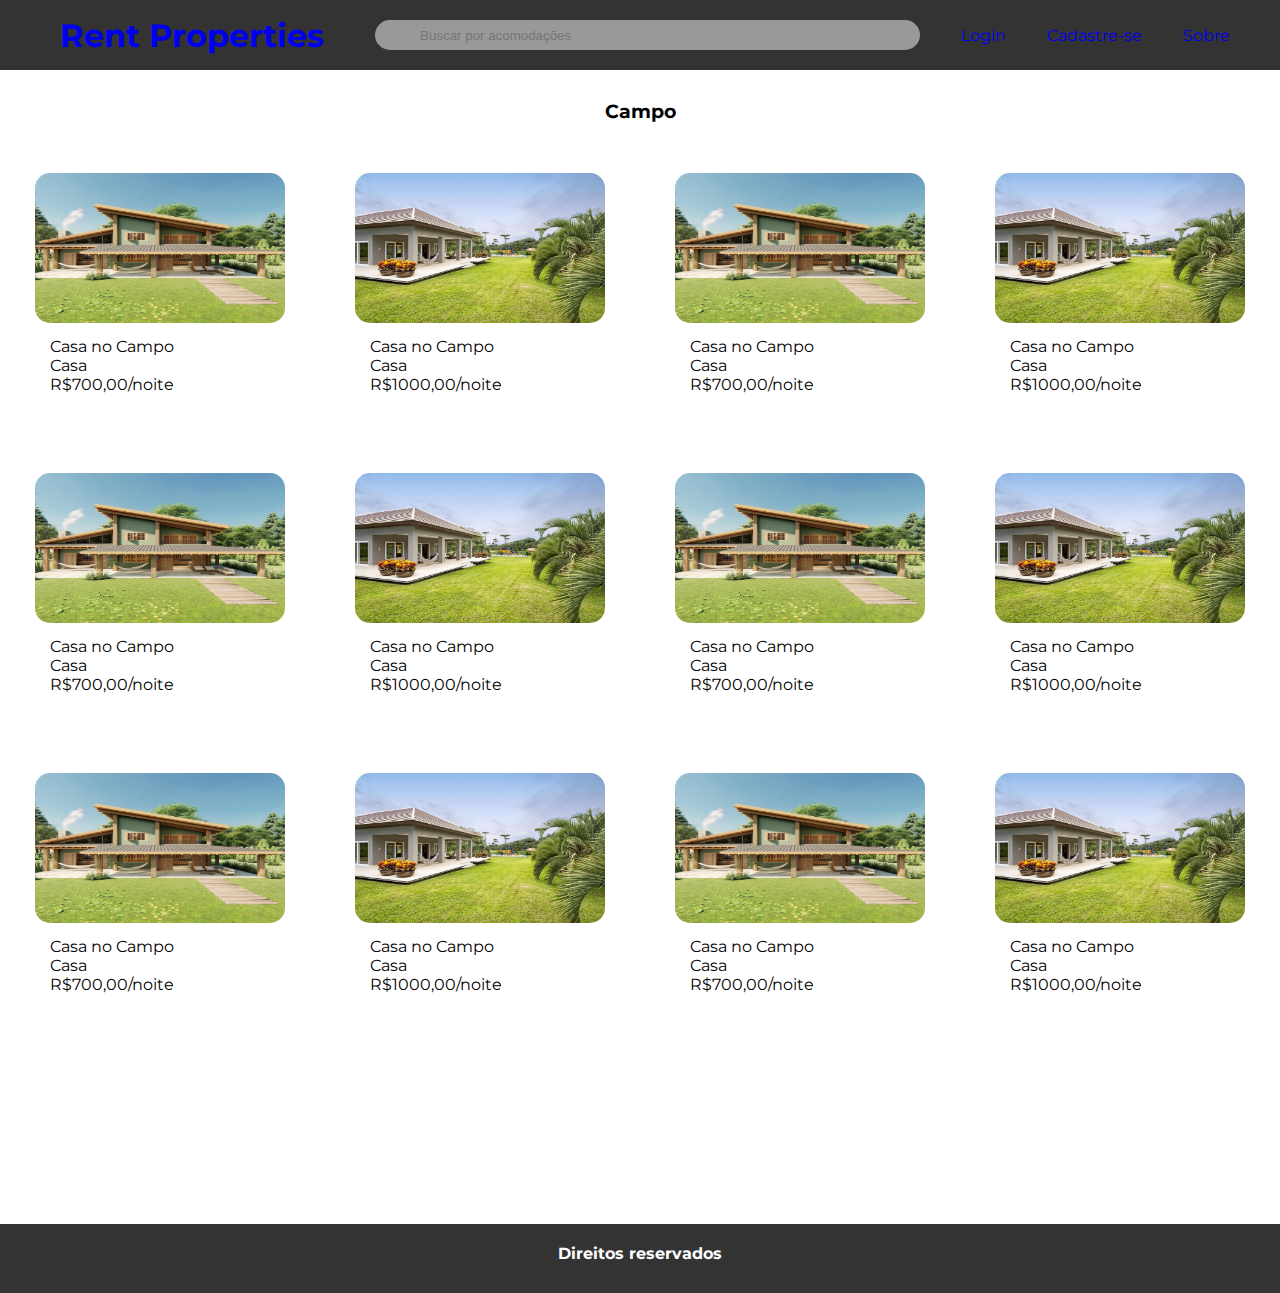
==== campo.html @ 9afbf2ee "Add files via upload" ====
<!DOCTYPE html>
<html lang="en">
<head>
    <meta charset="UTF-8">
    <meta name="viewport" content="width=device-width, initial-scale=1.0">
    <title>Rent Properties - Campo</title>
    <link rel="stylesheet" href="style2.css">

    <link rel="preconnect" href="https://fonts.gstatic.com">
    <link href="https://fonts.googleapis.com/css2?family=Montserrat:ital@1&display=swap" rel="stylesheet"> 
    <link rel="preconnect" href="https://fonts.gstatic.com">
    <link href="https://fonts.googleapis.com/css2?family=Montserrat:ital,wght@1,200;1,300;1,400&display=swap" rel="stylesheet"> 

</head>
<body>
    
    <div id="container">
        <header>
            <div id="cabecalho">
                <div id="titulo">
                    <h1 class="air"><a href="index.html">Rent Properties</a></h1>
                </div> 
                
                <div class="searchbox">
                    
                    <input type="text" id="busca" placeholder="Buscar por acomodações">
                
                </div> 

                <div class="login"> <a href="login.html">Login</a> </div>

                <div class="cadastre"><a href="cadastre.html">Cadastre-se</a> </div>
                
                <div class="sobre"><a href="sobre.html">Sobre</a> </div>

                
                

            </div>
            
            <div id="subtitulo"><h3>Campo</h3></div> 

        </header>
        
        <main>
            <div class="cards">
                <div class="cardsproperty">
                    <a href="">
                        <img  class="imageprop" src="./images/casacampo1.jpg" alt="casa">
                        <p class="infoprop">Casa no Campo<p>
                        <p class="infoprop">Casa</p>
                        <p class="infoprop">R$700,00/noite</p>
                    </a>

                </div>

                <div class="cardsproperty">
                    <img  class="imageprop" src="./images/casacampo2.jpg" alt="casa">
                        <p class="infoprop">Casa no Campo<p>
                        <p class="infoprop">Casa</p>
                        <p class="infoprop">R$1000,00/noite</p>
                </div>

                <div class="cardsproperty">
                    <a href="">
                        <img  class="imageprop" src="./images/casacampo1.jpg" alt="casa">
                        <p class="infoprop">Casa no Campo<p>
                        <p class="infoprop">Casa</p>
                        <p class="infoprop">R$700,00/noite</p>
                    </a>

                </div>

                <div class="cardsproperty">
                    <img  class="imageprop" src="./images/casacampo2.jpg" alt="casa">
                        <p class="infoprop">Casa no Campo<p>
                        <p class="infoprop">Casa</p>
                        <p class="infoprop">R$1000,00/noite</p>
                </div>

                <div class="cardsproperty">
                    <a href="">
                        <img  class="imageprop" src="./images/casacampo1.jpg" alt="casa">
                        <p class="infoprop">Casa no Campo<p>
                        <p class="infoprop">Casa</p>
                        <p class="infoprop">R$700,00/noite</p>
                    </a>

                </div>

                <div class="cardsproperty">
                    <img  class="imageprop" src="./images/casacampo2.jpg" alt="casa">
                        <p class="infoprop">Casa no Campo<p>
                        <p class="infoprop">Casa</p>
                        <p class="infoprop">R$1000,00/noite</p>
                </div>

                <div class="cardsproperty">
                    <a href="">
                        <img  class="imageprop" src="./images/casacampo1.jpg" alt="casa">
                        <p class="infoprop">Casa no Campo<p>
                        <p class="infoprop">Casa</p>
                        <p class="infoprop">R$700,00/noite</p>
                    </a>

                </div>

                <div class="cardsproperty">
                    <img  class="imageprop" src="./images/casacampo2.jpg" alt="casa">
                        <p class="infoprop">Casa no Campo<p>
                        <p class="infoprop">Casa</p>
                        <p class="infoprop">R$1000,00/noite</p>
                </div>

                <div class="cardsproperty">
                    <a href="">
                        <img  class="imageprop" src="./images/casacampo1.jpg" alt="casa">
                        <p class="infoprop">Casa no Campo<p>
                        <p class="infoprop">Casa</p>
                        <p class="infoprop">R$700,00/noite</p>
                    </a>

                </div>

                <div class="cardsproperty">
                    <img  class="imageprop" src="./images/casacampo2.jpg" alt="casa">
                        <p class="infoprop">Casa no Campo<p>
                        <p class="infoprop">Casa</p>
                        <p class="infoprop">R$1000,00/noite</p>
                </div>

                <div class="cardsproperty">
                    <a href="">
                        <img  class="imageprop" src="./images/casacampo1.jpg" alt="casa">
                        <p class="infoprop">Casa no Campo<p>
                        <p class="infoprop">Casa</p>
                        <p class="infoprop">R$700,00/noite</p>
                    </a>

                </div>

                <div class="cardsproperty">
                    <img  class="imageprop" src="./images/casacampo2.jpg" alt="casa">
                        <p class="infoprop">Casa no Campo<p>
                        <p class="infoprop">Casa</p>
                        <p class="infoprop">R$1000,00/noite</p>
                </div>

                

            


                

            </div>
            
            
        </main>

        <div id="rodape">
            <h4 class="direitos">Direitos reservados</h4>
        </div>
            
        
    </div>
---- style2.css ----
*{
    margin:0;
    padding: 0;
    box-sizing:content-box;
}

body {
   
    font-family: 'Montserrat', sans-serif;
    height: fit-content;
    background: white;
    /*background-size: contain;*/
    width: 100%;
    position: relative;
    

   
}



#container {
    display: block;
    position: relative;
   
}

#cabecalho {
    display: flex;
    justify-content: space-between;
    flex-direction: row;
    color: white;
    align-items: center;
    padding: 0px;
    padding-left: 50px;
    padding-right: 50px;
    height: 70px;
    text-align: baseline;
    background: rgba(0, 0, 0, 0.8);

}   

#titulo {
    text-align: start;
    
    
     
   

}
.air {
    
    color: white;
    padding: 10px;
    

}






#subtitulo {
    
    text-align: center;
    margin-bottom: 20px;
    margin-top: 30px;
    color:black;
}

.searchbox {
    text-align: center;
    
    color: white;
}

main {
    padding-bottom: 250px;
}
#container input#busca{
    width: 500px;
    height: 30px;
    background:  rgba(255,255,255,0.5);
    border: none;
    font-size: 10pt;
    
    
    padding-left: 45px;
    border-radius: 20px;
    
}

.cards {
    
    display: flex;
    justify-content: space-around;
    align-items: center;
    flex-wrap: wrap;
    
    

    
}

.cardsproperty{
    height: 240px;
    width: 250px;
    margin: 30px;
   
    
}


.titulocard {
    margin: 20px;
}


.imageprop{
    height: 150px;
    width: 250px;
    border-radius: 15px;
    margin-bottom: 10px;
}


.infoprop{
    margin-left: 15px;
}




#rodape {
    position: absolute;
    text-align: center;
    color:white;
    bottom: 0;
    width: 100%;
   
    
    background: rgba(0, 0, 0, 0.8);
  
    
}

#dicas {
   height: 500px;
   
}

.direitos {
    padding-bottom: 30px;
    padding-top: 20px;
    text-align: center;
}

a {
    text-decoration: none;
}

a:visited {
    color: black;
}

#titulo a:visited {
    color:white;
}

#pagelogin{
    display: flex;
    align-items: center;
    justify-content: center;
    flex-direction: column;
}
.log , .but , .lembrar {
    /*display: flex;
    margin: auto;
    align-items: center;*/
    width: 200px;
    height: 50px;
    background:  rgba(255,255,255,0.5);
    margin: 15px;
    font-size: 10pt;
    text-align: center;
    align-content: center;
    
    
  
    border-radius: 20px;
}


.but {
    margin: 15px;
    
}

.lembrar {
    margin-bottom: 200px;
}

#login , #senha , #buttonlogin {
    width: 200px;
    height: 50px;
    border: black 2px solid;
    margin: auto;
    font-size: 10pt;
    text-align: center;
    
  
    border-radius: 20px
}

#buttonlogin {
    background-color: black;
    border: none;
    color: white;
    font-weight: bold;
    font-size: medium;
    
}

#pagelogin {
    display: flex;
    flex-direction: column;
    align-items: center;
    
}

.cad , .drop1 {
    margin: 15px;
    text-align: center;
}

#nome , #endereco , #email , #senha2 , #nascimento , #estado {
    border-radius: 15px;
    height: 30px;
    text-align: center;
    border: black solid 2px;
}
#endereco , #nome {
    width: 300px;
}
#email , #senha2 {
    width: 300px;
}

.but {
    margin: auto;
}

.login a:visited {
    color: white;
    text-decoration: none;
}

.cadastre a:visited {
    color: white;
    text-decoration: none;
}

.sobre a:visited {
    color: white;
    text-decoration: none;
}


.textosobre {
    text-align: justify;
    
    width: 500px;
    margin: auto;
}

.midias {
    display: flex;
    justify-content: center;
    flex-direction: column;
    align-items: center;
    margin: auto;
    
}

.mid1 , .mid2 {
    position: relative;
    height: 30px;
    width: 30px;
    top: 10px;
    margin-top: 10px;
  
}

.mid2 {
    position: relative;
    right: 8px;
    
    
}


#ft {
    justify-content: center;
    height: 100px;
    width: 100px;
    border-radius: 100px;
   margin-bottom: 50px;
}

#sobre {
    display: flex;
    flex-direction: column;
    align-items: center;
}

.midias a{
    color: black;
}

.midias a:visited{
    color: black;
}
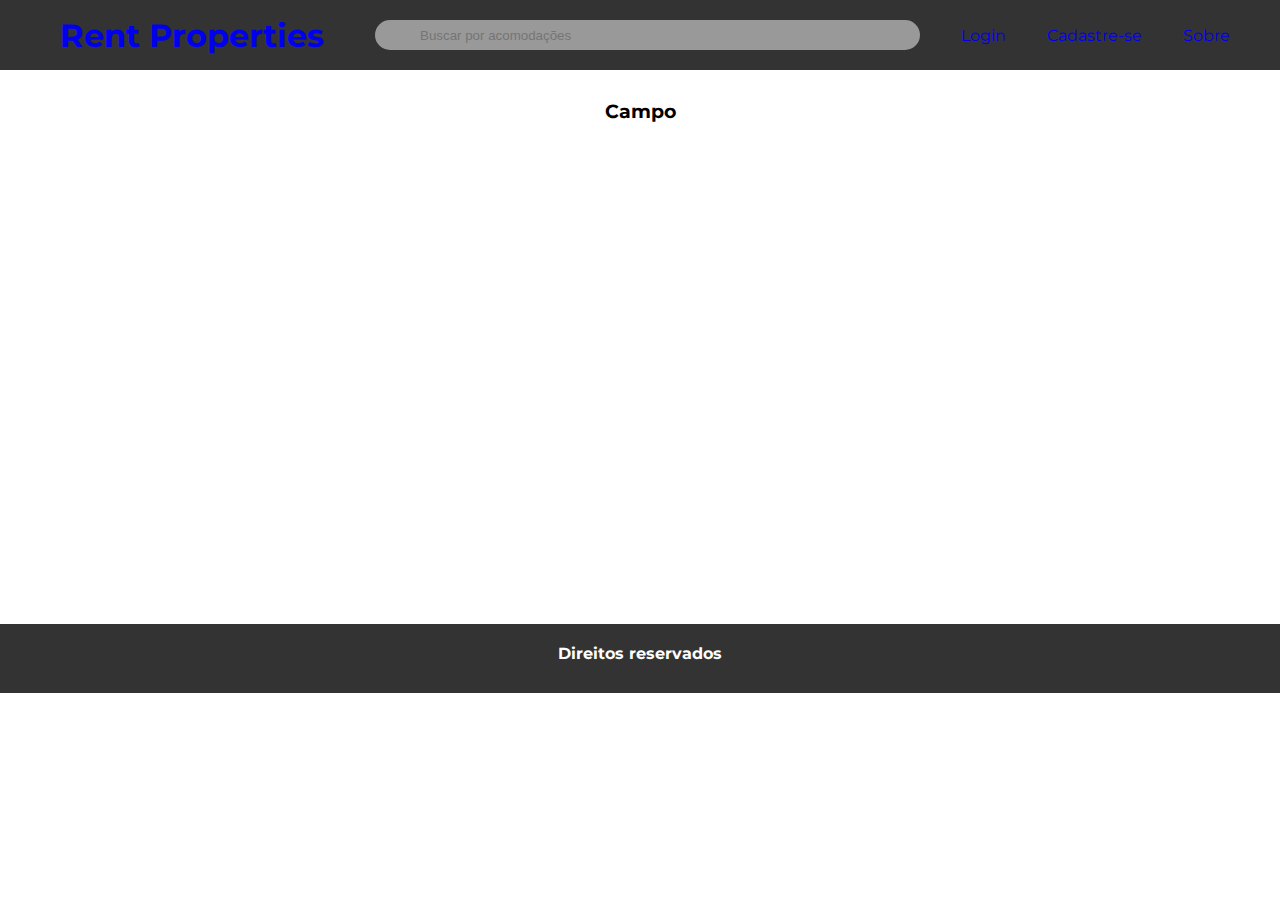
==== commit f384bbb0: "Feat:Adicionado consumo API" ====
--- a/campo.html
+++ b/campo.html
@@ -10,7 +10,7 @@
     <link href="https://fonts.googleapis.com/css2?family=Montserrat:ital@1&display=swap" rel="stylesheet"> 
     <link rel="preconnect" href="https://fonts.gstatic.com">
     <link href="https://fonts.googleapis.com/css2?family=Montserrat:ital,wght@1,200;1,300;1,400&display=swap" rel="stylesheet"> 
-
+    <script src="./Scripts/scriptcam.js"></script>
 </head>
 <body>
     
@@ -45,115 +45,11 @@
         <main>
             <div class="cards">
                 <div class="cardsproperty">
-                    <a href="">
-                        <img  class="imageprop" src="./images/casacampo1.jpg" alt="casa">
-                        <p class="infoprop">Casa no Campo<p>
-                        <p class="infoprop">Casa</p>
-                        <p class="infoprop">R$700,00/noite</p>
-                    </a>
+                  
 
                 </div>
 
-                <div class="cardsproperty">
-                    <img  class="imageprop" src="./images/casacampo2.jpg" alt="casa">
-                        <p class="infoprop">Casa no Campo<p>
-                        <p class="infoprop">Casa</p>
-                        <p class="infoprop">R$1000,00/noite</p>
-                </div>
-
-                <div class="cardsproperty">
-                    <a href="">
-                        <img  class="imageprop" src="./images/casacampo1.jpg" alt="casa">
-                        <p class="infoprop">Casa no Campo<p>
-                        <p class="infoprop">Casa</p>
-                        <p class="infoprop">R$700,00/noite</p>
-                    </a>
-
-                </div>
-
-                <div class="cardsproperty">
-                    <img  class="imageprop" src="./images/casacampo2.jpg" alt="casa">
-                        <p class="infoprop">Casa no Campo<p>
-                        <p class="infoprop">Casa</p>
-                        <p class="infoprop">R$1000,00/noite</p>
-                </div>
-
-                <div class="cardsproperty">
-                    <a href="">
-                        <img  class="imageprop" src="./images/casacampo1.jpg" alt="casa">
-                        <p class="infoprop">Casa no Campo<p>
-                        <p class="infoprop">Casa</p>
-                        <p class="infoprop">R$700,00/noite</p>
-                    </a>
-
-                </div>
-
-                <div class="cardsproperty">
-                    <img  class="imageprop" src="./images/casacampo2.jpg" alt="casa">
-                        <p class="infoprop">Casa no Campo<p>
-                        <p class="infoprop">Casa</p>
-                        <p class="infoprop">R$1000,00/noite</p>
-                </div>
-
-                <div class="cardsproperty">
-                    <a href="">
-                        <img  class="imageprop" src="./images/casacampo1.jpg" alt="casa">
-                        <p class="infoprop">Casa no Campo<p>
-                        <p class="infoprop">Casa</p>
-                        <p class="infoprop">R$700,00/noite</p>
-                    </a>
-
-                </div>
-
-                <div class="cardsproperty">
-                    <img  class="imageprop" src="./images/casacampo2.jpg" alt="casa">
-                        <p class="infoprop">Casa no Campo<p>
-                        <p class="infoprop">Casa</p>
-                        <p class="infoprop">R$1000,00/noite</p>
-                </div>
-
-                <div class="cardsproperty">
-                    <a href="">
-                        <img  class="imageprop" src="./images/casacampo1.jpg" alt="casa">
-                        <p class="infoprop">Casa no Campo<p>
-                        <p class="infoprop">Casa</p>
-                        <p class="infoprop">R$700,00/noite</p>
-                    </a>
-
-                </div>
-
-                <div class="cardsproperty">
-                    <img  class="imageprop" src="./images/casacampo2.jpg" alt="casa">
-                        <p class="infoprop">Casa no Campo<p>
-                        <p class="infoprop">Casa</p>
-                        <p class="infoprop">R$1000,00/noite</p>
-                </div>
-
-                <div class="cardsproperty">
-                    <a href="">
-                        <img  class="imageprop" src="./images/casacampo1.jpg" alt="casa">
-                        <p class="infoprop">Casa no Campo<p>
-                        <p class="infoprop">Casa</p>
-                        <p class="infoprop">R$700,00/noite</p>
-                    </a>
-
-                </div>
-
-                <div class="cardsproperty">
-                    <img  class="imageprop" src="./images/casacampo2.jpg" alt="casa">
-                        <p class="infoprop">Casa no Campo<p>
-                        <p class="infoprop">Casa</p>
-                        <p class="infoprop">R$1000,00/noite</p>
-                </div>
-
-                
-
-            
-
-
-                
-
-            </div>
+            </div>  
             
             
         </main>
--- a/style2.css
+++ b/style2.css
@@ -98,6 +98,8 @@
     align-items: center;
     flex-wrap: wrap;
     
+   
+    
     
 
     
@@ -105,8 +107,10 @@
 
 .cardsproperty{
     height: 240px;
-    width: 250px;
+    width: 280px;
     margin: 30px;
+    text-align: center;
+    
    
     
 }
@@ -320,4 +324,5 @@
 
 .midias a:visited{
     color: black;
-}+}
+
